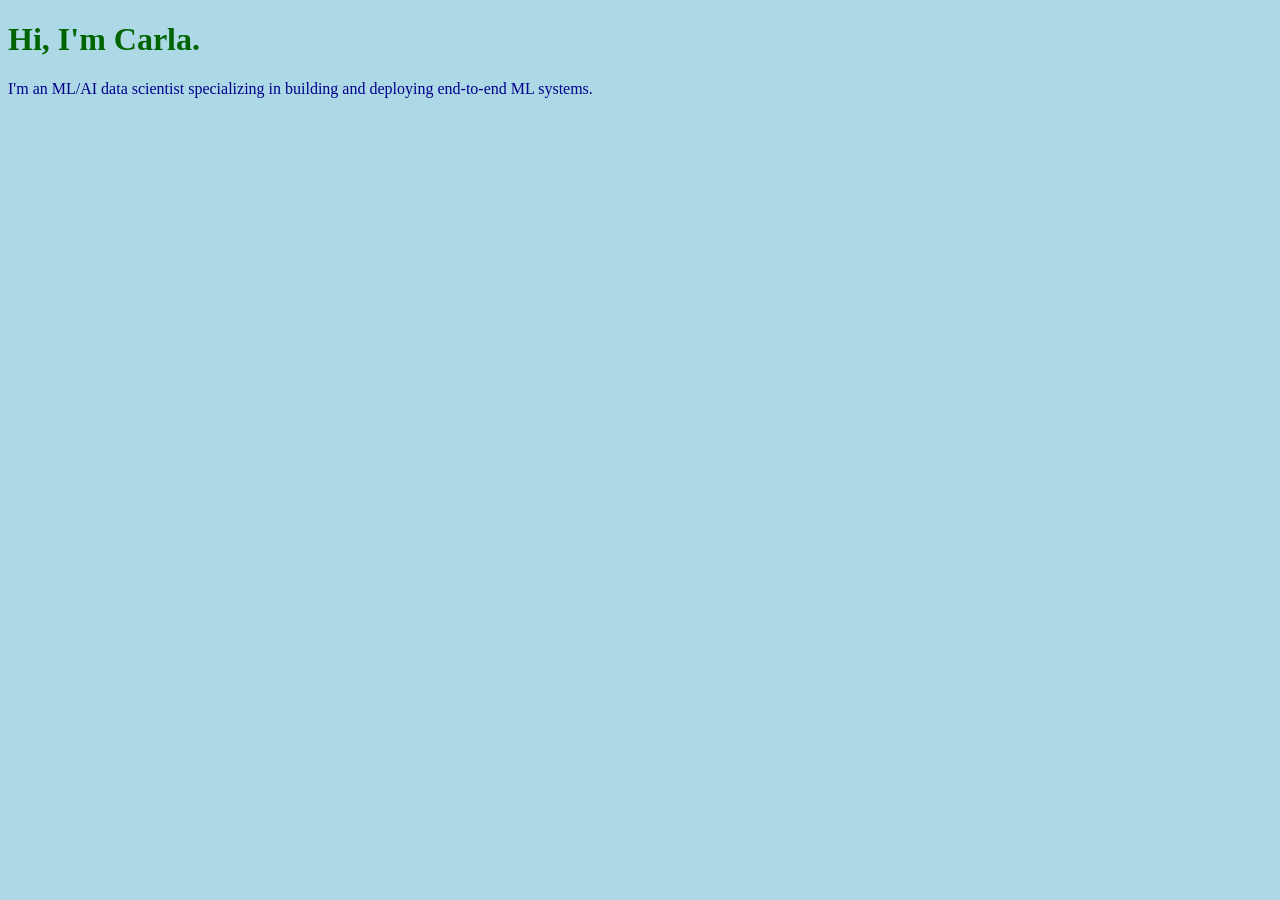
==== index.html @ 79df3804 "add color" ====
<!DOCTYPE html>
<html>
  <head>
    <style>
      body {
        background-color: lightblue;
      }

      h1 {
        color: darkgreen;
      }

      p {
        color: darkblue;
      }
    </style>
  </head>
  <body>
    <h1>Hi, I'm Carla.</h1>
    <p>I'm an ML/AI data scientist specializing in building and deploying end-to-end ML systems.</p>
  </body>
</html>
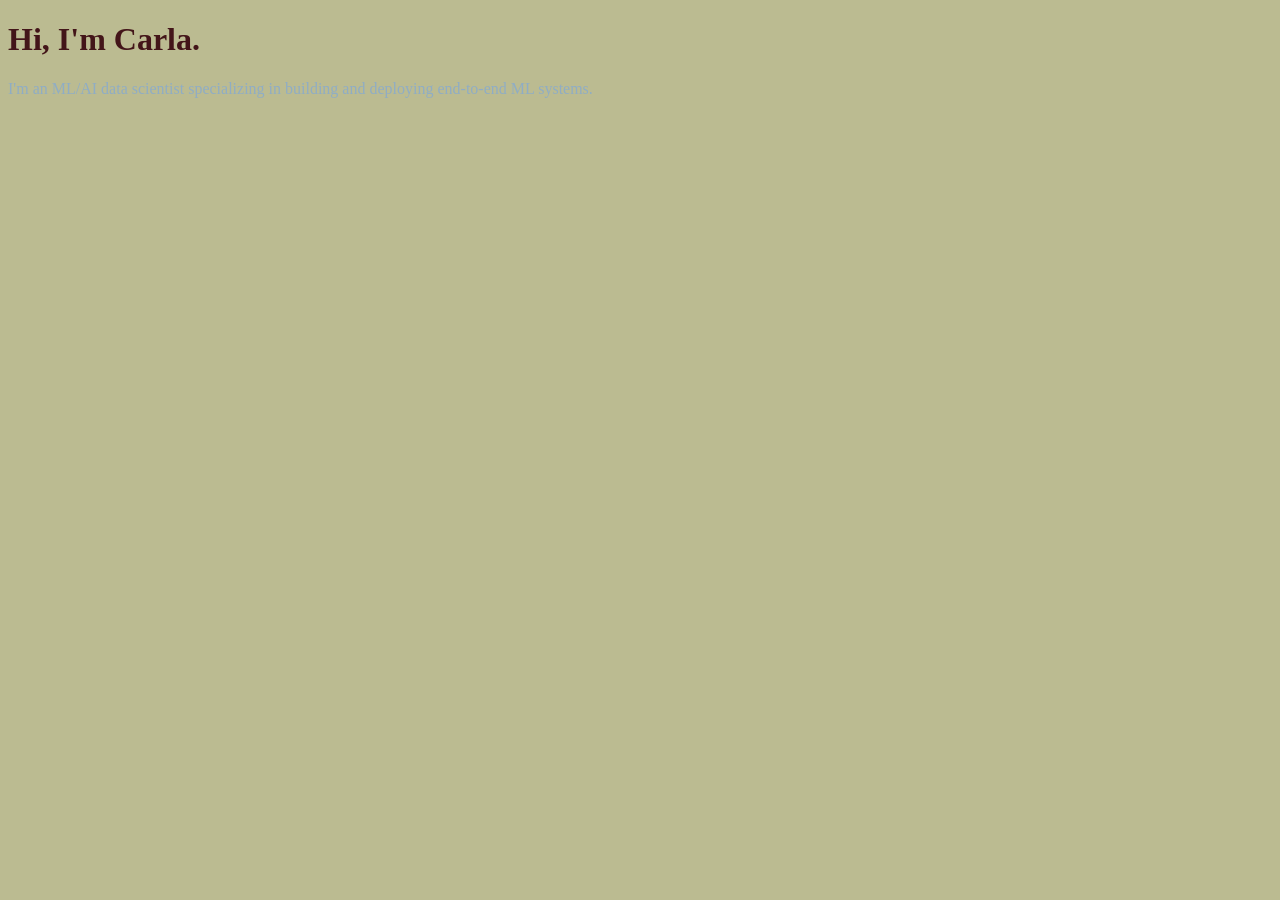
==== commit dd8909d0: "Update color" ====
--- a/index.html
+++ b/index.html
@@ -3,15 +3,15 @@
   <head>
     <style>
       body {
-        background-color: lightblue;
+        background-color: #BBBB91;
       }
 
       h1 {
-        color: darkgreen;
+        color: #431519;
       }
 
       p {
-        color: darkblue;
+        color: #8FADC5;
       }
     </style>
   </head>
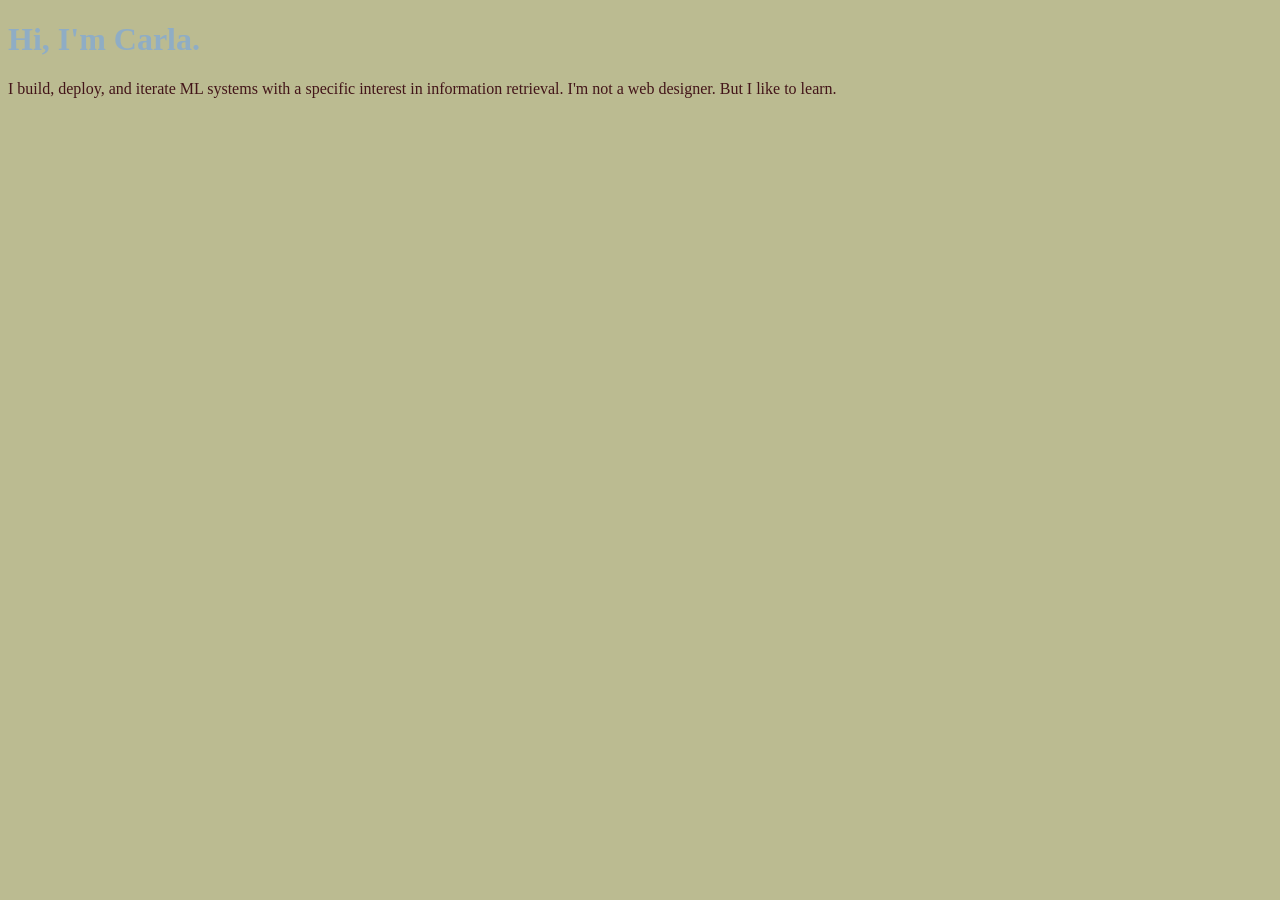
==== commit bb4d4b81: "added text to paragraph and changed colors" ====
--- a/index.html
+++ b/index.html
@@ -7,16 +7,16 @@
       }
 
       h1 {
-        color: #431519;
+        color:#8FADC5;
       }
 
       p {
-        color: #8FADC5;
+        color: #431519;
       }
     </style>
   </head>
   <body>
     <h1>Hi, I'm Carla.</h1>
-    <p>I'm an ML/AI data scientist specializing in building and deploying end-to-end ML systems.</p>
+    <p>I build, deploy, and iterate ML systems with a specific interest in information retrieval. I'm not a web designer. But I like to learn.</p>
   </body>
 </html>
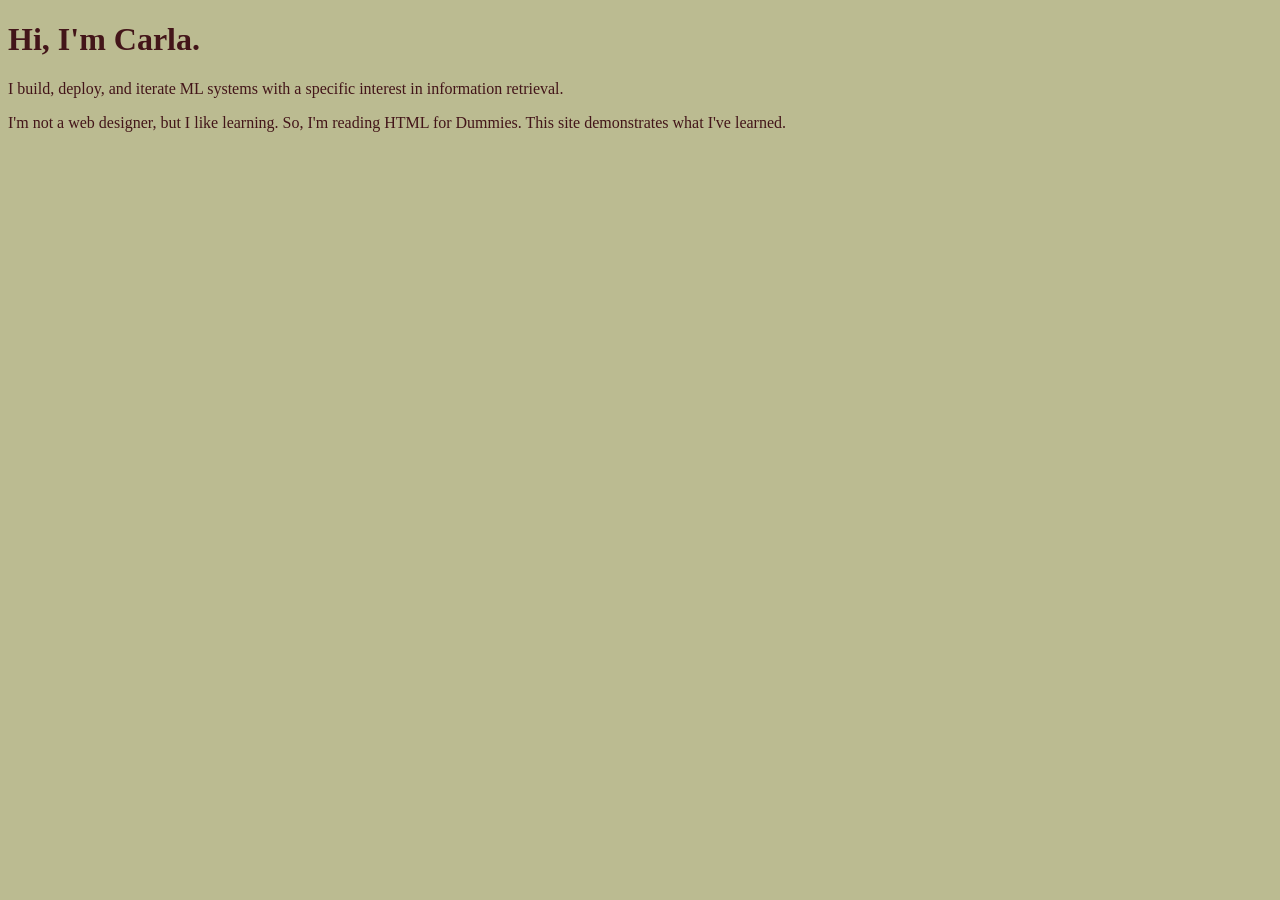
==== commit 65716c26: "added text and changed colors" ====
--- a/index.html
+++ b/index.html
@@ -7,7 +7,7 @@
       }
 
       h1 {
-        color:#8FADC5;
+        color: #431519;
       }
 
       p {
@@ -17,6 +17,7 @@
   </head>
   <body>
     <h1>Hi, I'm Carla.</h1>
-    <p>I build, deploy, and iterate ML systems with a specific interest in information retrieval. I'm not a web designer. But I like to learn.</p>
+    <p>I build, deploy, and iterate ML systems with a specific interest in information retrieval.</p>
+    <p>I'm not a web designer, but I like learning. So, I'm reading HTML for Dummies. This site demonstrates what I've learned.</p>
   </body>
 </html>
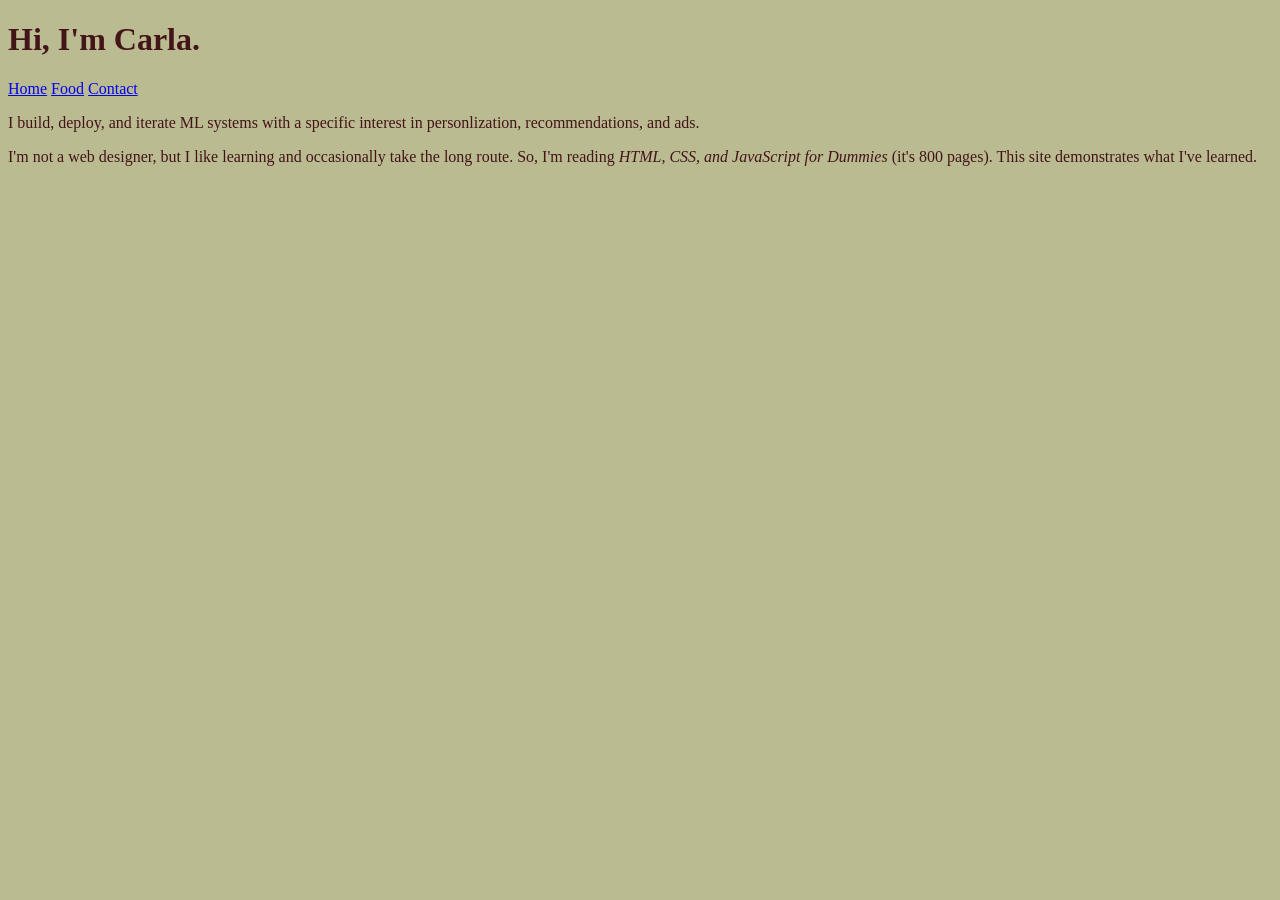
==== commit 14133769: "update bio" ====
--- a/index.html
+++ b/index.html
@@ -16,8 +16,17 @@
     </style>
   </head>
   <body>
-    <h1>Hi, I'm Carla.</h1>
-    <p>I build, deploy, and iterate ML systems with a specific interest in information retrieval.</p>
-    <p>I'm not a web designer, but I like learning. So, I'm reading HTML for Dummies. This site demonstrates what I've learned.</p>
+    <header>
+      <h1>Hi, I'm Carla.</h1>
+    </header>
+    <nav>
+      <a href="/">Home</a>
+      <a href="/food.html">Food</a>
+      <a href="/contact.html">Contact</a>
+    </nav>
+    <p>I build, deploy, and iterate ML systems with a specific interest in personlization, recommendations, and ads.</p>
+    <p>I'm not a web designer, but I like learning and occasionally take the long route. So, I'm reading <i>HTML, CSS, and JavaScript for Dummies</i> (it's 800 pages). This site demonstrates what I've learned.</p>
+    <br>
+    <iframe style="border: 0; width: 100%; height: 42px;" src="https://bandcamp.com/EmbeddedPlayer/album=4021118839/size=small/bgcol=333333/linkcol=fe7eaf/track=1878095661/transparent=true/" seamless><a href="https://alexgman.bandcamp.com/album/2-songs">2 Songs by Alex Guzmán</a></iframe>
   </body>
 </html>
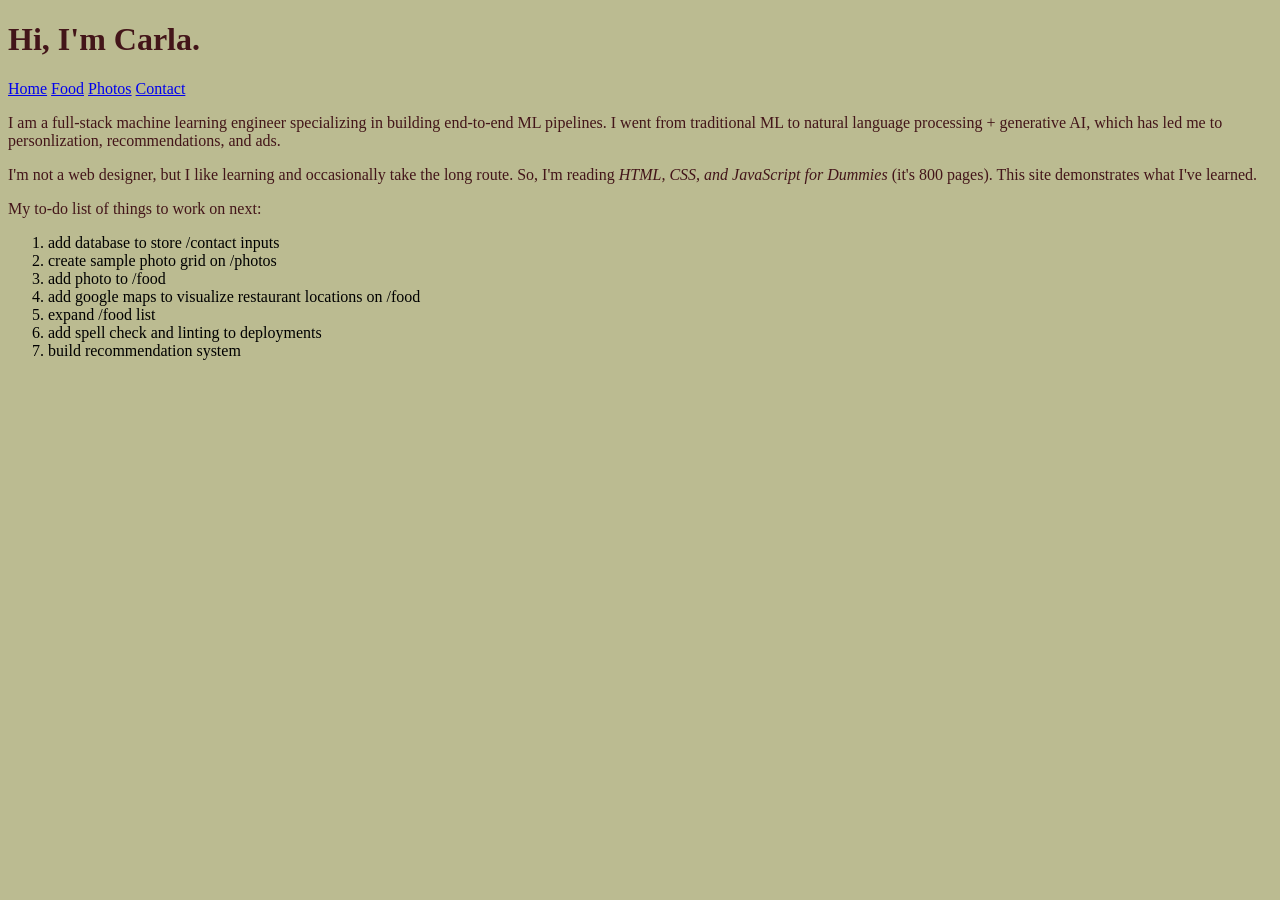
==== commit 9e4cc681: "edit pages with new text, submit button, reorg" ====
--- a/index.html
+++ b/index.html
@@ -1,32 +1,38 @@
 <!DOCTYPE html>
 <html>
-  <head>
-    <style>
-      body {
-        background-color: #BBBB91;
-      }
+<head>
+  <link rel='stylesheet' href='styles/style.css'>
+  <metacharset="utf-8">
+  <title>Carla's Website</title>
+  <script src="script.js"></script>
+</head>
+<body>
+  <header>
+    <h1>Hi, I'm Carla.</h1>
+  </header>
+  <nav>
+    <a href="/">Home</a>
+    <a href="/pages/food.html">Food</a>
+    <a href="/pages/photos.html">Photos</a>
+    <a href="/pages/contact.html">Contact</a>
+  </nav>
+  <p>I am a full-stack machine learning engineer specializing in building end-to-end ML pipelines. I went from traditional ML to natural language processing + generative AI, which has led me to personlization, recommendations, and ads.</p>
+  
+  <p>I'm not a web designer, but I like learning and occasionally take the long route. So, I'm reading <i>HTML, CSS, and JavaScript for Dummies</i> (it's 800 pages). This site demonstrates what I've learned.</p>
 
-      h1 {
-        color: #431519;
-      }
-
-      p {
-        color: #431519;
-      }
-    </style>
-  </head>
-  <body>
-    <header>
-      <h1>Hi, I'm Carla.</h1>
-    </header>
-    <nav>
-      <a href="/">Home</a>
-      <a href="/food.html">Food</a>
-      <a href="/contact.html">Contact</a>
-    </nav>
-    <p>I build, deploy, and iterate ML systems with a specific interest in personlization, recommendations, and ads.</p>
-    <p>I'm not a web designer, but I like learning and occasionally take the long route. So, I'm reading <i>HTML, CSS, and JavaScript for Dummies</i> (it's 800 pages). This site demonstrates what I've learned.</p>
-    <br>
-    <iframe style="border: 0; width: 100%; height: 42px;" src="https://bandcamp.com/EmbeddedPlayer/album=4021118839/size=small/bgcol=333333/linkcol=fe7eaf/track=1878095661/transparent=true/" seamless><a href="https://alexgman.bandcamp.com/album/2-songs">2 Songs by Alex Guzmán</a></iframe>
-  </body>
+  <p>My to-do list of things to work on next:</p>
+  <ol>
+    <li>add database to store /contact inputs</li>
+    <li>create sample photo grid on /photos</li>
+    <li>add photo to /food</li>
+    <li>add google maps to visualize restaurant locations on /food</li>
+    <li>expand /food list</li>
+    <li>add spell check and linting to deployments</li>
+    <li>build recommendation system</li>
+  </ol>
+  <br>
+</body>
+<footer>
+  <iframe style="border: 0; width: 100%; height: 42px;" src="https://bandcamp.com/EmbeddedPlayer/album=4021118839/size=small/bgcol=333333/linkcol=fe7eaf/track=1878095661/transparent=true/" seamless><a href="https://alexgman.bandcamp.com/album/2-songs">2 Songs by Alex Guzmán</a></iframe>
+</footer>
 </html>
--- a/styles/style.css
+++ b/styles/style.css
@@ -0,0 +1,27 @@
+
+body {
+  background-color: #BBBB91;
+}
+
+h1 {
+  color: #431519;
+}
+
+p {
+  color: #431519;
+}
+
+.image-feed {
+  display: grid;
+  grid-template-columns: repeat(auto-fit, minmax(250px, 1fr));
+  gap: 15px;
+  max-width: 1200px;
+  margin: 0 auto;
+}
+
+.image-feed img {
+  width: 40%;
+  height: 250px;
+  object-fit: cover;
+  border-radius: 8px;
+}
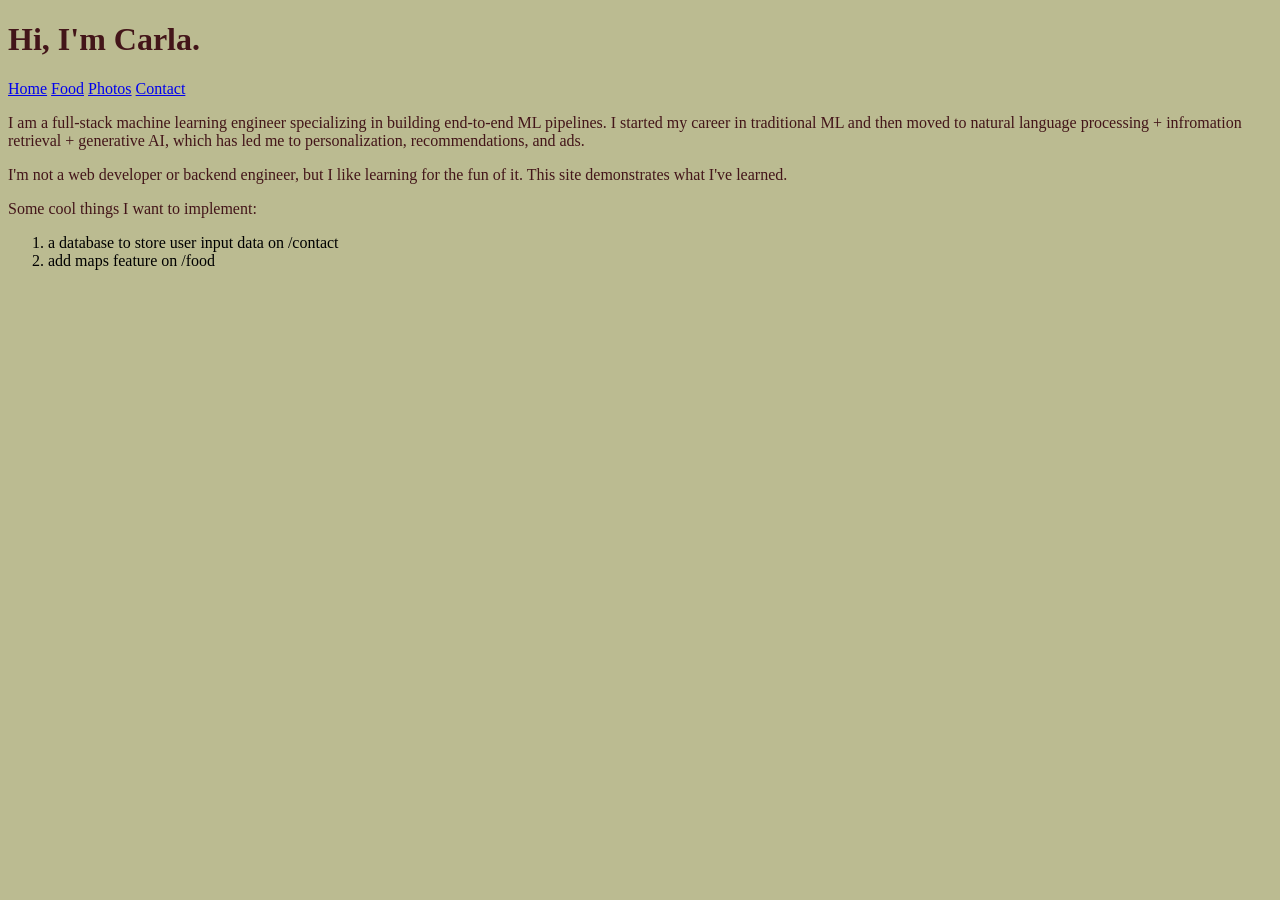
==== commit bb163a17: "chnage file location" ====
--- a/index.html
+++ b/index.html
@@ -16,19 +16,18 @@
     <a href="/pages/photos.html">Photos</a>
     <a href="/pages/contact.html">Contact</a>
   </nav>
-  <p>I am a full-stack machine learning engineer specializing in building end-to-end ML pipelines. I went from traditional ML to natural language processing + generative AI, which has led me to personlization, recommendations, and ads.</p>
+  <p>I am a full-stack machine learning engineer specializing in building end-to-end ML pipelines. 
+    I started my career in traditional ML and then moved to natural language processing + 
+    infromation retrieval + generative AI, which has led me to personalization, recommendations, 
+    and ads.</p>
   
-  <p>I'm not a web designer, but I like learning and occasionally take the long route. So, I'm reading <i>HTML, CSS, and JavaScript for Dummies</i> (it's 800 pages). This site demonstrates what I've learned.</p>
+  <p>I'm not a web developer or backend engineer, but I like learning for the fun of it. 
+    This site demonstrates what I've learned.</p>
 
-  <p>My to-do list of things to work on next:</p>
+  <p>Some cool things I want to implement:</p>
   <ol>
-    <li>add database to store /contact inputs</li>
-    <li>create sample photo grid on /photos</li>
-    <li>add photo to /food</li>
-    <li>add google maps to visualize restaurant locations on /food</li>
-    <li>expand /food list</li>
-    <li>add spell check and linting to deployments</li>
-    <li>build recommendation system</li>
+    <li>a database to store user input data on /contact</li>
+    <li>add maps feature on /food</li>
   </ol>
   <br>
 </body>
